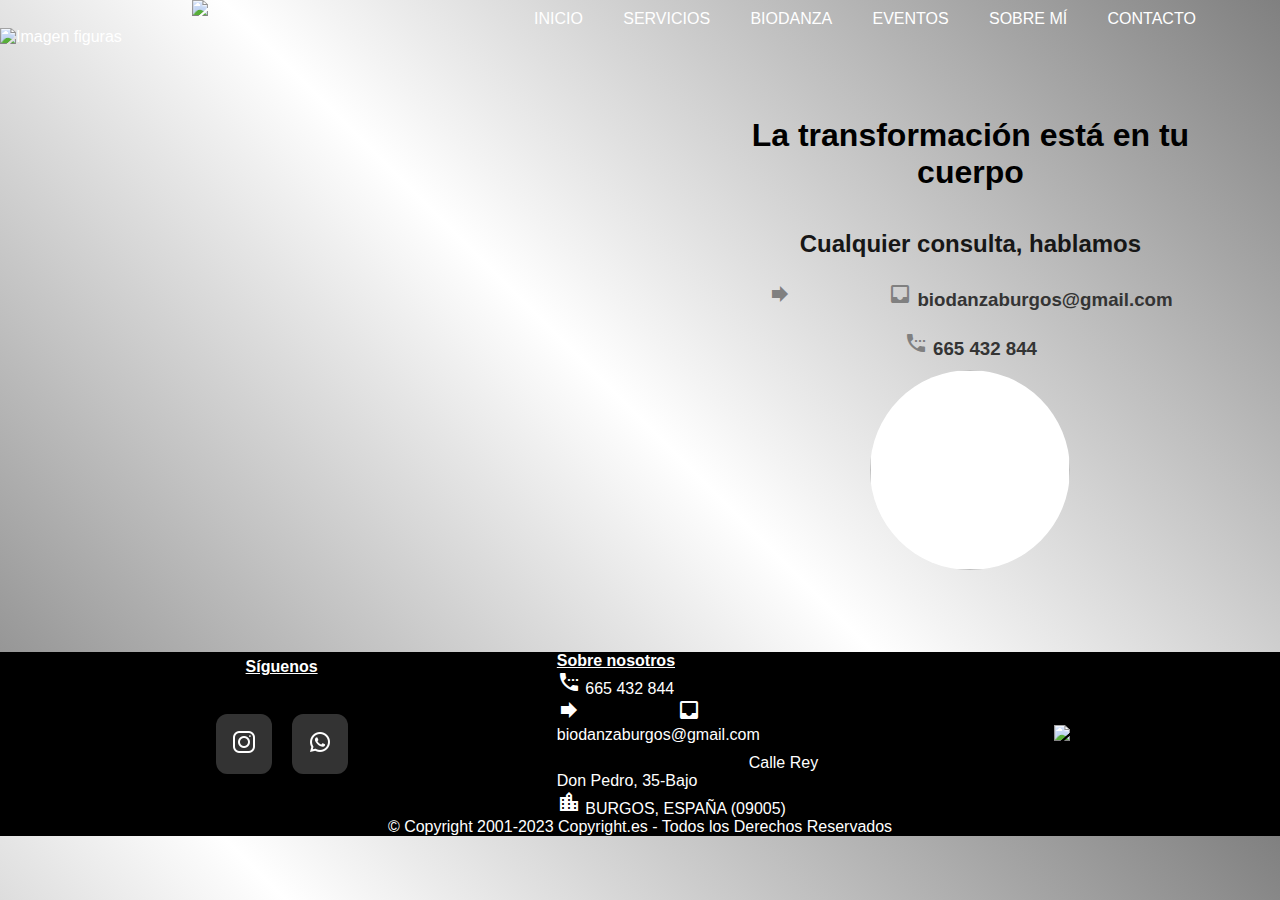
==== HTML/Contacto.html @ 67b81c32 "Add files via upload" ====
<!DOCTYPE html>
<html lang="en">

<head>
    <meta charset="UTF-8">
    <meta name="viewport" content="width=device-width, initial-scale=1.0">
    <link rel="icon" href="https://biodanzaburgos.com/wp-content/uploads/2023/04/Logo_Biodanza_Transparente-180x175.png"
        width="10px">
    <link rel="stylesheet" type="text/css" href="../CSS/Encabezado.css">
    <link rel="stylesheet" type="text/css" href="../CSS/Contacto.css">
    <link rel="stylesheet" type="text/css" href="../CSS/Footer.css">
    <script src="Funciones.js"></script>
    <link href="https://fonts.googleapis.com/icon?family=Material+Icons" rel="stylesheet">
    <title>BIODANZA</title>
</head>

<body>
    <header>
        <div class="logo">
            <a href="../index.html"> <img id="logo"
                    src="https://biodanzaburgos.com/wp-content/uploads/2023/04/Logo_Biodanza_Transparente-180x175.png" /></a>
        </div>

        <div id="navegador">
            <input type="checkbox" id="toggle-menu">
            <label for="toggle-menu" class="menu-icon">&#9776;</label>
            <ul>
                <li><a href="../index.html">INICIO</a></li>
                <li><a href="">SERVICIOS</a></li>
                <li><a href="html/EleccionPLAY.html">BIODANZA</a></li>
                <li><a href="html/EleccionPLAY.html">EVENTOS</a></li>
                <li><a href="html/EleccionPLAY.html">SOBRE MÍ</a></li>
                <li><a href="../html/Contacto.html">CONTACTO</a></li>
            </ul>
        </div>
    </header>
    <div class="contacto">
        <img src="../Imagenes/Contacto.jpg" title="Imagen Figuras" alt="Imagen figuras">
        </img>
        <div class="fraseContacto">
            <h1>La transformación está en tu cuerpo </h1>
            <h2>Cualquier consulta, hablamos</h2>
            <h3><span class="material-icons">forward_to_inbox</span> biodanzaburgos@gmail.com</h3>
            <h3><span class="material-icons">settings_phone</span> 665 432 844</h3>
            
            <img id="logoContacto"
            src="https://biodanzaburgos.com/wp-content/uploads/2023/04/Logo_Biodanza_Transparente-180x175.png" /> 
        </div>
           
    </div>



    </div>
    <br />
    <footer>
        <div class="superior">
            <div class="contenedorRedes">
                <div class="titulo">
                    <h4>Síguenos</h4>
                </div>
                <div class="iconos">

                    <div class="instagram">
                        <a target="_blank" href="https://www.instagram.com/biodanzaburgos/" width="50%"><img
                                class="btn-instagram" src="../iconos/instagram.png" alt="Logo instagram"></a>
                    </div>
                    <div class="whatsapp">
                        <a target="_blank" href="https://api.whatsapp.com/send?phone=34665432844"><img
                                class="btn-whatsapp" src="../iconos/whatsapp.png" alt="Logo whatsapp"></a>
                    </div>
                </div>
            </div>
            <div class="contenedorDatos">
                <h4>Sobre nosotros</h4>
                <p><span class="material-icons">settings_phone</span> 665 432 844</p>
                <p><span class="material-icons">forward_to_inbox</span> biodanzaburgos@gmail.com</p>
                <p><span class="material-icons">push_pin</span>Calle Rey Don Pedro, 35-Bajo</p>
                <p><span class="material-icons">location_city</span> BURGOS, ESPAÑA (09005)</p>
            </div>
            <div class="contenedorLogo">
                <div class="espacioLogo">
                    <img id="logo"
                        src="https://biodanzaburgos.com/wp-content/uploads/2023/04/Logo_Biodanza_Transparente-180x175.png" /></a>

                </div>
            </div>

        </div>
        <div class="inferior">
            <p>© Copyright 2001-2023 Copyright.es - Todos los Derechos Reservados</p>
        </div>
    </footer>
</body>

</html>
---- CSS/Encabezado.css ----
* {
    margin: 0px;
    padding: 0px;
    box-sizing: border-box;
    color: white;
    font-family: 'Montserrat', sans-serif;
}

body {
    background: linear-gradient(45deg, gray, rgb(192,192,192), white, rgb(192,192,192), gray);
    padding-top: 0px;
    max-width: 100%;
}

header {
    display: flex;
    justify-content: center;
}
.logo{
    padding-left: 15%;
}
#navegador {
    flex-grow: 1;
    z-index: 1;
    margin-right: 5%;
}

#navegador ul {
    list-style-type: none;
    text-align: center;
    display: flex;
    justify-content: end;
}

#navegador li {
    padding-top: 1%;
    padding-left: 2%;
    padding-right: 2%;
    border: none;
    display: inline;
}

#navegador li a {
    color: white;
    width: 50%;
    text-decoration: none;
    font-size: 1em;
}

#toggle-menu {
    display: none;
}

.menu-icon {
    display: none;
    cursor: pointer;
}

#navegador li a:hover {
    color: green;
}

@media screen and (max-width: 960px) {
    header {
        display: flex;
        justify-content: center;
       align-items: center;
    
    }
    #navegador ul {
       width: 20%;
        display: none;
        position: absolute;
       right: 6%;
    }

    #navegador li {
        width: 100%;
        padding: 5%;
        border: 2px solid black;
        background-color: rgb(201, 199, 199);
    }
    #navegador li a {
        color: black;
        font-weight: bold;
    }
    .menu-icon {
       margin-left: 75%;
        width: 100%;
        display: inline-block;
        position: relative;
    }

    #toggle-menu:checked~ul {
        display: flex;
        flex-direction: column;
        align-items: center;
        color: #000;
    }
}
@media screen and (max-width: 650px) {

    #navegador ul {
        right: 4%;
         display: none;
         position: absolute;
     }
     
}
@media screen and (max-width: 580px) {

    #navegador ul {
        right: 3%;
         display: none;
         position: absolute;
        
     }
     #navegador li a {
        color: black;
        font-weight: bold;
        font-size: 0.75em;
    }
}
---- CSS/Contacto.css ----
.contacto {
    display: flex;
    max-width: 100%;
}

.contacto img {
    width: 600px;
}

.fraseContacto {
    margin-left: 10%;
    padding: 5%;
    display: flex;
    flex-direction: column;
    justify-content: center;
    align-items: center;
    text-align: center;
}

.fraseContacto h1 {
    padding: 5%;
    width: 100%;
    color: #000;
}

.fraseContacto h2 {
    padding: 3%;
    width: 100%;
    color: #171717;
}

.fraseContacto h3 {
    padding: 2%;
    width: 100%;
    color: #343434;
}

.fraseContacto span {
    color: gray;
}

#logoContacto {
    width: 200px;
    height: 200px;
    display: flex;
    background-color: white;
    border-radius: 50%;
}

@media screen and (max-width: 1200px) {
    .fraseContacto {
        margin-left: 3%;
    }

    .contacto img {
        width: 500px;
    }
}
@media screen and (max-width: 900px) {
    .fraseContacto {
        margin-left: 0%;
    }
    .contacto img {
        width: 400px;
    }
    .fraseContacto h1 {
        font-size: 1.2em;
    }
    
    .fraseContacto h2 {
        font-size: 1em;
    }
    
    .fraseContacto h3 {
        font-size: 0.8em;
    }
    #logoContacto {
        width: 150px;
        height: 150px;
       
    }
}
@media screen and (max-width: 700px) {
    .contacto img {
        width: 300px;
    }
    .fraseContacto h1 {
        font-size: 1em;
    }
    
    .fraseContacto h2 {
        font-size: 0.8em;
    }
    
    .fraseContacto h3 {
        font-size: 0.6em;
    }
    .fraseContacto span {
        font-size: 2em;
    }
    #logoContacto {
        width: 125px;
        height: 125px;
       
    }
}
@media screen and (max-width: 500px) {
    .contacto img {
        width: 200px;
    }
    #logoContacto {
        width: 100px;
        height: 100px;
       
    }
}
---- CSS/Footer.css ----
footer{
    display: flex;
    flex-direction: column;
    color: #ccc;
    font-family: 'Manrope', sans-serif;
    padding: 0;
    margin: 0;
    width: 100%;
    height: 100%;
    background-color: black;
}
.superior{
    height: 100%;
    display: flex;
    justify-content: center;
    align-items: center;
}

@media screen and (max-width: 668px) {
    .superior{
    display: flex;
    flex-direction: column;
   
    }
}
.contenedorLogo{
    display: flex;
    justify-content: center;
    align-items: center;
    border: 1px solid white;
    border: none;
    width: 33%;
}
.btn-logo{
    display: flex;
    justify-content: center;
    align-items: center;
    width: 130px;
    border-radius: 50px;
}
.contenedorDatos{
    justify-content: center;
    align-items: center;
    border: 1px solid white;
    border: none;
    width: 23%;
    
}
.contenedorRedes,.contenedorDatos h4{
    text-decoration:underline;
}
@media screen and (max-width: 1065px) {
    .contenedorDatos{
        font-size: 90%;
        width: 220px; 
    }
    .contenedorDatos h4{
        font-size: 1.5em; 
        position: relative;
        display: flex;
        left: 15%;
    }

}
@media screen and (max-width: 920px) {
    .contenedorDatos{
        font-size: 80%;
        width: 220px; 
    }

}
@media screen and (max-width: 668px) {
  
    .contenedorDatos{
        margin-top: 2%;
        display: flex;
    flex-direction: column;
    font-size: 70%; 
    width: 180px; 
    align-items: start; 
    }
    .contenedorDatos h4{
        font-size: 1.25em; 
        position: relative;
        display: flex;
        left: 20%;
        padding-bottom: 5%;
    }
}
.contenedorRedes{
    border: 1px solid white;
    border: none;
    width: 43%;
}
.titulo{
    display: flex;
    justify-content: center;
    align-items: center;
    border: none;
    width: 100%;
   
}
.iconos{
    display: flex;
    justify-content: center;
    align-items: center;
    padding: 5%;
}

.instagram{
    border: none;
    background-color: #333333;
    margin:  2%;
    padding: 12px;
    border-radius: 20%;
    cursor: pointer;
    transition: all 0.3s;
}
.btn-instagram{
    height: auto;
    justify-content: center;
}
.instagram:hover{
    background-color: #5d3d69;
    box-shadow: 0px 0px 10px 5px rgb(128, 41, 128);
}
.whatsapp{
    border: none;
    background-color: #333333;
    margin:  2%;
    padding: 16px;
    border-radius: 20%;
    cursor: pointer;
    transition: all 0.3s;
}
.btn-whatsapp{
    height: auto;
    justify-content: center;
}
.whatsapp:hover{
    background-color: #335c36;
    box-shadow: 0px 0px 10px 5px rgb(19, 133, 38);
}
@media screen and (max-width: 668px) {
    .instagram{
        padding: 8px;
    }
    .whatsapp{
        padding: 12px;
    }
}
.contenedorDatos a:link{
    color: #ccc;
    text-decoration: none;
}
.contenedorDatos a:visited{
    color: #ccc;
}

.inferior{
    background-color: black;
    display: flex;
    justify-content: center;
    align-items: center;
}
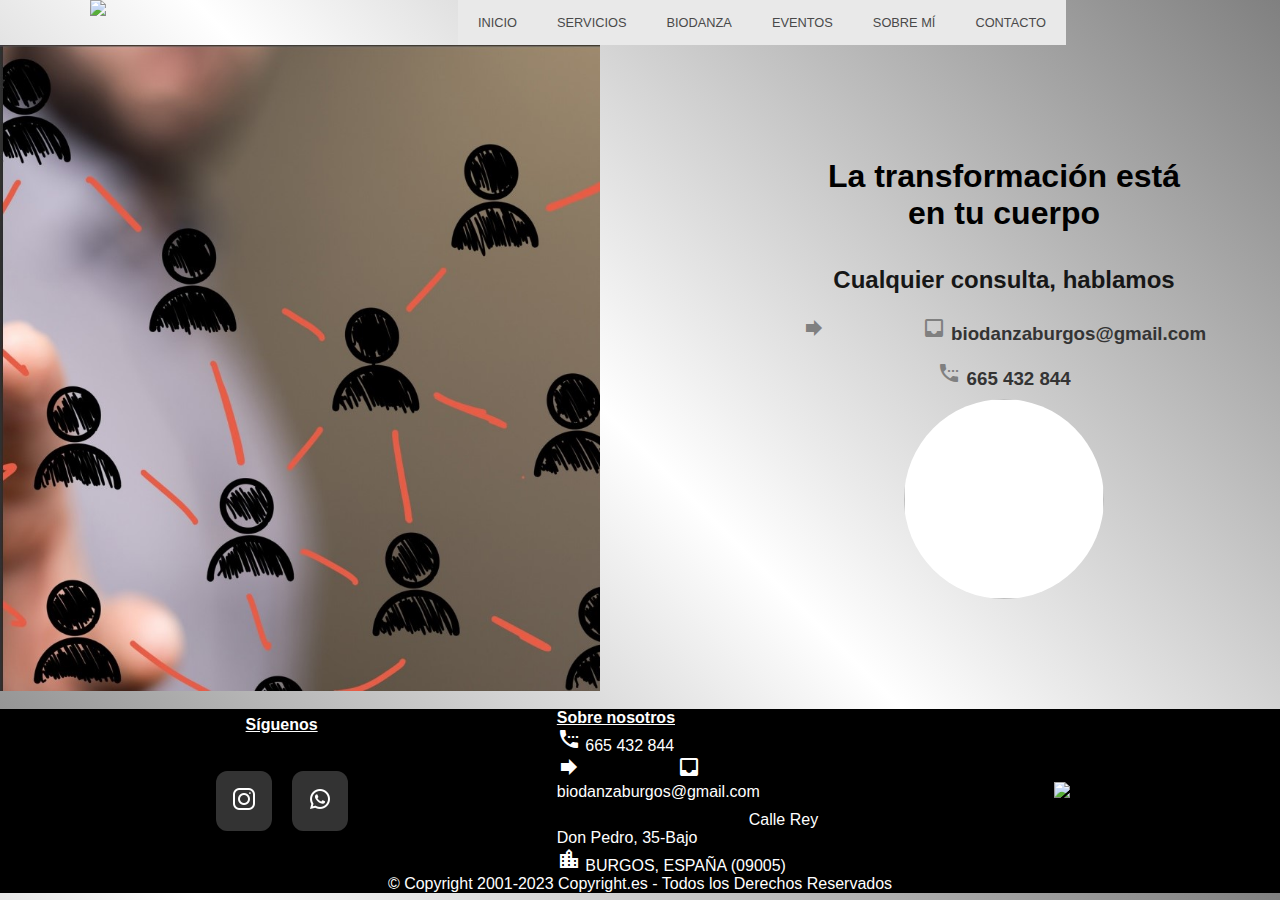
==== commit f61901ba: "Add files via upload" ====
--- a/HTML/Contacto.html
+++ b/HTML/Contacto.html
@@ -17,20 +17,26 @@
 <body>
     <header>
         <div class="logo">
-            <a href="../index.html"> <img id="logo"
+            <a href="index.html"> <img id="logo"
                     src="https://biodanzaburgos.com/wp-content/uploads/2023/04/Logo_Biodanza_Transparente-180x175.png" /></a>
         </div>
 
         <div id="navegador">
             <input type="checkbox" id="toggle-menu">
             <label for="toggle-menu" class="menu-icon">&#9776;</label>
-            <ul>
+            <ul class="menu">
                 <li><a href="../index.html">INICIO</a></li>
-                <li><a href="">SERVICIOS</a></li>
+                <li ><a href="" > SERVICIOS</a>
+                    <ul class="categorias">
+                        <li> <a href="html/EleccionCiencia.html"> Organizaciones </a></li>
+                        <li> <a href="html/EleccionAccion.html"> Formaciones </a></li>
+                        <li> <a href="html/EleccionAventura.html"> Desarrollo </a></li>
+                    </ul>
+                </li>
                 <li><a href="html/EleccionPLAY.html">BIODANZA</a></li>
                 <li><a href="html/EleccionPLAY.html">EVENTOS</a></li>
                 <li><a href="html/EleccionPLAY.html">SOBRE MÍ</a></li>
-                <li><a href="../html/Contacto.html">CONTACTO</a></li>
+                <li><a href="html/Contacto.html">CONTACTO</a></li>
             </ul>
         </div>
     </header>
@@ -91,6 +97,8 @@
             <p>© Copyright 2001-2023 Copyright.es - Todos los Derechos Reservados</p>
         </div>
     </footer>
+    <script src="https://code.jquery.com/jquery-3.7.0.min.js"></script>
+    <script src="../script.js"></script>
 </body>
 
 </html>--- a/CSS/Encabezado.css
+++ b/CSS/Encabezado.css
@@ -7,44 +7,65 @@
 }
 
 body {
-    background: linear-gradient(45deg, gray, rgb(192,192,192), white, rgb(192,192,192), gray);
+    background: linear-gradient(45deg, gray, rgb(192, 192, 192), white, rgb(192, 192, 192), gray);
     padding-top: 0px;
     max-width: 100%;
 }
 
 header {
     display: flex;
-    justify-content: center;
-}
-.logo{
-    padding-left: 15%;
-}
-#navegador {
-    flex-grow: 1;
-    z-index: 1;
-    margin-right: 5%;
+    
 }
 
+.logo {
+    padding-left: 7%;
+}
+
+#navegador {
+
+    width: 100%;
+    min-width: 300px;
+    display: flex;
+   
+    font-family: 'Courier New', Courier, monospace;
+}
+
+#navegador .menu {
+    display: flex;
+    position: relative;
+    width: 100%;
+    left: 30%;
+   font-size: 0.8em;
+}
 #navegador ul {
     list-style-type: none;
-    text-align: center;
-    display: flex;
-    justify-content: end;
 }
 
-#navegador li {
-    padding-top: 1%;
-    padding-left: 2%;
-    padding-right: 2%;
-    border: none;
-    display: inline;
+#navegador .menu li a {
+    color: #494949;
+    display: flex;
+    padding: 15px 20px;
+    background-color: #e9e9e9;
+    text-decoration: none;
 }
 
-#navegador li a {
-    color: white;
-    width: 50%;
-    text-decoration: none;
-    font-size: 1em;
+#navegador .menu li a:hover {
+    background-color: #1a95d5;
+    color: #fff;
+}
+
+#navegador .menu ul {
+    display: none;
+}
+
+#navegador .menu ul li a {
+    background-color: #424242;
+    color: #e9e9e9;
+}
+
+.contenedor-menu .menu .activado>a {
+    background-color: #1a95d5;
+    color: #fff;
 }
 
 #toggle-menu {
@@ -56,68 +77,48 @@
     cursor: pointer;
 }
 
-#navegador li a:hover {
-    color: green;
-}
 
-@media screen and (max-width: 960px) {
+
+
+@media screen and (max-width: 1150px) {
     header {
         display: flex;
         justify-content: center;
-       align-items: center;
+        align-items: center;
+
+    }
+    #navegador .menu {
+        left: 0%;
+        font-size: 0.6em;
+        display: none;
+         }
+    .menu-icon {
+        width: 100%;
+        display: flex;
+        justify-content: right;
+       margin-right: 15%;
+    }
     
-    }
-    #navegador ul {
-       width: 20%;
-        display: none;
+    #toggle-menu:checked~ul {
+        width: 100px;
+        display: inline-block;
         position: absolute;
-       right: 6%;
-    }
-
-    #navegador li {
-        width: 100%;
-        padding: 5%;
-        border: 2px solid black;
-        background-color: rgb(201, 199, 199);
-    }
-    #navegador li a {
-        color: black;
-        font-weight: bold;
-    }
-    .menu-icon {
-       margin-left: 75%;
-        width: 100%;
-        display: inline-block;
-        position: relative;
-    }
-
-    #toggle-menu:checked~ul {
-        display: flex;
-        flex-direction: column;
-        align-items: center;
-        color: #000;
+        z-index: 1;
+        top:  15%;
+        left: 80%;
     }
 }
-@media screen and (max-width: 650px) {
 
-    #navegador ul {
-        right: 4%;
-         display: none;
-         position: absolute;
-     }
-     
+@media screen and (max-width: 550px) {
+    .menu-icon {
+        width: 100%;
+        display: flex;
+        justify-content: right;
+       margin-right: 30%;
+    }
+    #toggle-menu:checked~ul {
+        top:  15%;
+        left: 75%;
+    }
 }
-@media screen and (max-width: 580px) {
 
-    #navegador ul {
-        right: 3%;
-         display: none;
-         position: absolute;
-        
-     }
-     #navegador li a {
-        color: black;
-        font-weight: bold;
-        font-size: 0.75em;
-    }
-}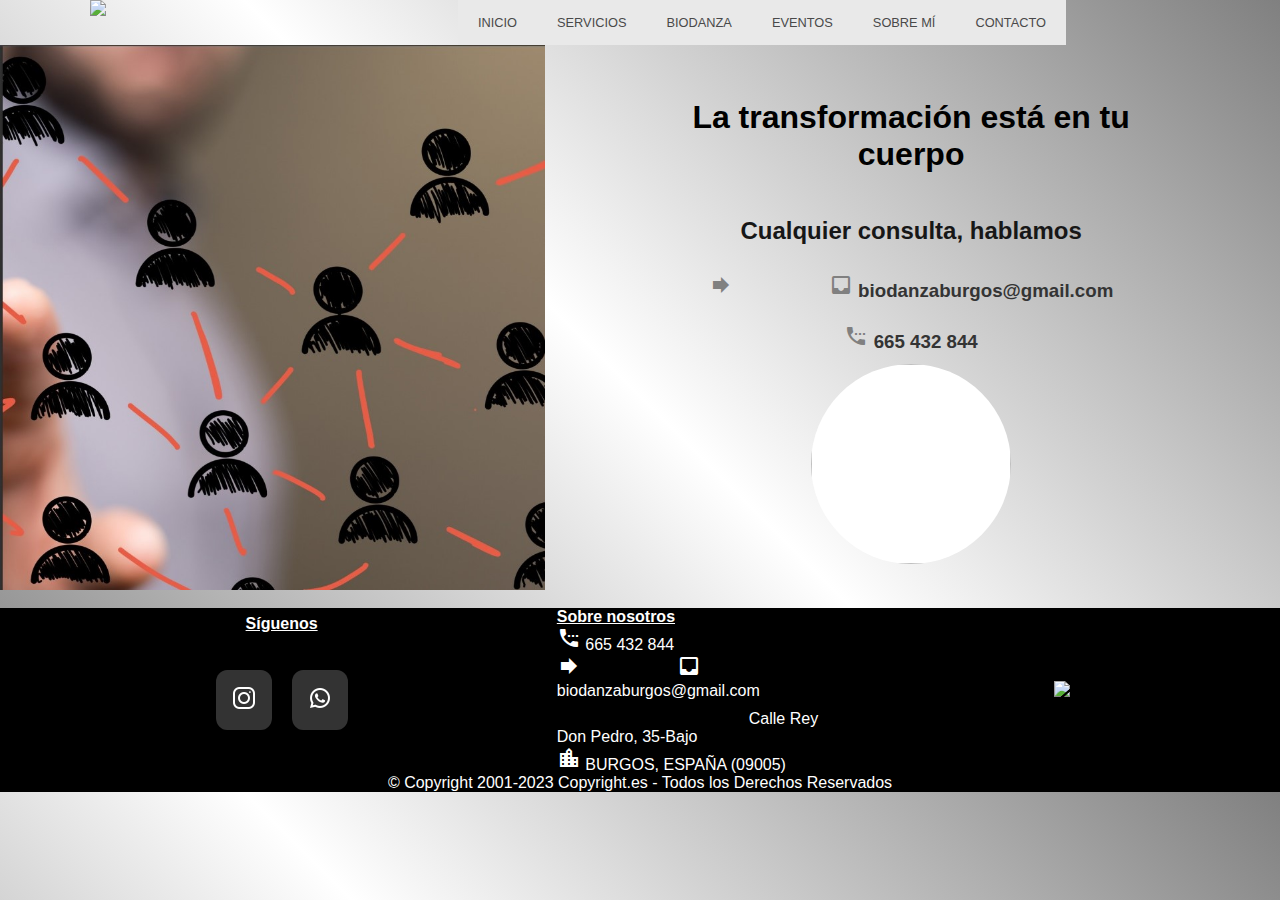
==== commit 5e8836a0: "Add files via upload" ====
--- a/HTML/Contacto.html
+++ b/HTML/Contacto.html
@@ -17,7 +17,7 @@
 <body>
     <header>
         <div class="logo">
-            <a href="index.html"> <img id="logo"
+            <a href="../index.html"> <img id="logo"
                     src="https://biodanzaburgos.com/wp-content/uploads/2023/04/Logo_Biodanza_Transparente-180x175.png" /></a>
         </div>
 
@@ -35,8 +35,8 @@
                 </li>
                 <li><a href="html/EleccionPLAY.html">BIODANZA</a></li>
                 <li><a href="html/EleccionPLAY.html">EVENTOS</a></li>
-                <li><a href="html/EleccionPLAY.html">SOBRE MÍ</a></li>
-                <li><a href="html/Contacto.html">CONTACTO</a></li>
+                <li><a href="Sobre_mi.html">SOBRE MÍ</a></li>
+                <li><a href="Contacto.html">CONTACTO</a></li>
             </ul>
         </div>
     </header>
--- a/CSS/Encabezado.css
+++ b/CSS/Encabezado.css
@@ -26,7 +26,7 @@
     width: 100%;
     min-width: 300px;
     display: flex;
-   
+    z-index: 2;
     font-family: 'Courier New', Courier, monospace;
 }
 
@@ -63,9 +63,10 @@
     color: #e9e9e9;
 }
 
-.contenedor-menu .menu .activado>a {
+#navegador .menu .activado>a {
     background-color: #1a95d5;
     color: #fff;
+    z-index: 2;
 }
 
 #toggle-menu {
@@ -96,7 +97,7 @@
         width: 100%;
         display: flex;
         justify-content: right;
-       margin-right: 15%;
+       margin-right: 9em;
     }
     
     #toggle-menu:checked~ul {
@@ -104,21 +105,95 @@
         display: inline-block;
         position: absolute;
         z-index: 1;
-        top:  15%;
-        left: 80%;
+        top:  11em;
+        left: 75em;
     }
 }
+@media screen and (max-width: 1150px) {
+   
+    #toggle-menu:checked~ul {
+        left: 95em;
+    }
+}
+@media screen and (max-width: 1070px) {
+   
+    #toggle-menu:checked~ul {
+        left: 85em;
+    }
+}
+@media screen and (max-width: 980px) {
+   
+    #toggle-menu:checked~ul {
+        left: 75em;
+    }
+}
+@media screen and (max-width: 875px) {
+   
+    #toggle-menu:checked~ul {
+        left: 65em;
+    }
+}
+@media screen and (max-width: 805px) {
+   
+    #toggle-menu:checked~ul {
+        left: 60em;
+    }
+}
+@media screen and (max-width: 768px) {
+   
+    #toggle-menu:checked~ul {
+        left: 55em;
+    }
+}
+@media screen and (max-width: 700px) {
+   
+    #toggle-menu:checked~ul {
+        left: 45em;
+    }
+}
+@media screen and (max-width: 600px) {
 
-@media screen and (max-width: 550px) {
+    #toggle-menu:checked~ul {
+     
+        left: 35em;
+    }
+}
+@media screen and (max-width: 460px) {
     .menu-icon {
-        width: 100%;
+        width: 100px;
         display: flex;
         justify-content: right;
-       margin-right: 30%;
+       margin-right: 9em;
     }
     #toggle-menu:checked~ul {
-        top:  15%;
-        left: 75%;
+     
+        left: 20em;
+    }
+    .logo {
+        padding-left: 15%;
     }
 }
-
+@media screen and (max-width: 360px) {
+    .menu-icon {
+        width: 45px;
+        display: flex;
+        justify-content: right;
+       margin-right: 9em;
+    }
+    #toggle-menu:checked~ul {
+     
+        left: 20em;
+    }
+    
+    .logo {
+        padding-left: 55%;
+    }
+}
+@media screen and (max-width: 300px) {
+   
+    #toggle-menu:checked~ul {
+     
+        left: 17em;
+    }
+    
+}
--- a/CSS/Contacto.css
+++ b/CSS/Contacto.css
@@ -4,12 +4,12 @@
 }
 
 .contacto img {
-    width: 600px;
+    height: 545px;
+    width: 545px;
 }
 
 .fraseContacto {
-    margin-left: 10%;
-    padding: 5%;
+    margin-left: 7%;
     display: flex;
     flex-direction: column;
     justify-content: center;
@@ -57,10 +57,9 @@
     }
 }
 @media screen and (max-width: 900px) {
-    .fraseContacto {
-        margin-left: 0%;
-    }
+   
     .contacto img {
+        height:  450px;
         width: 400px;
     }
     .fraseContacto h1 {
@@ -82,6 +81,7 @@
 }
 @media screen and (max-width: 700px) {
     .contacto img {
+        height: 400px;
         width: 300px;
     }
     .fraseContacto h1 {
@@ -106,6 +106,7 @@
 }
 @media screen and (max-width: 500px) {
     .contacto img {
+      
         width: 200px;
     }
     #logoContacto {
@@ -113,4 +114,21 @@
         height: 100px;
        
     }
-}+}
+@media screen and (max-width: 400px) {
+    .contacto img {
+        width: 145px;
+    }
+}
+@media screen and (max-width: 300px) {
+  
+    .descripcionServicios1{
+      padding-left: 0%;
+      padding-right: 2%;
+    }
+  
+
+    .contacto img {
+        width: 100px;
+      }
+  }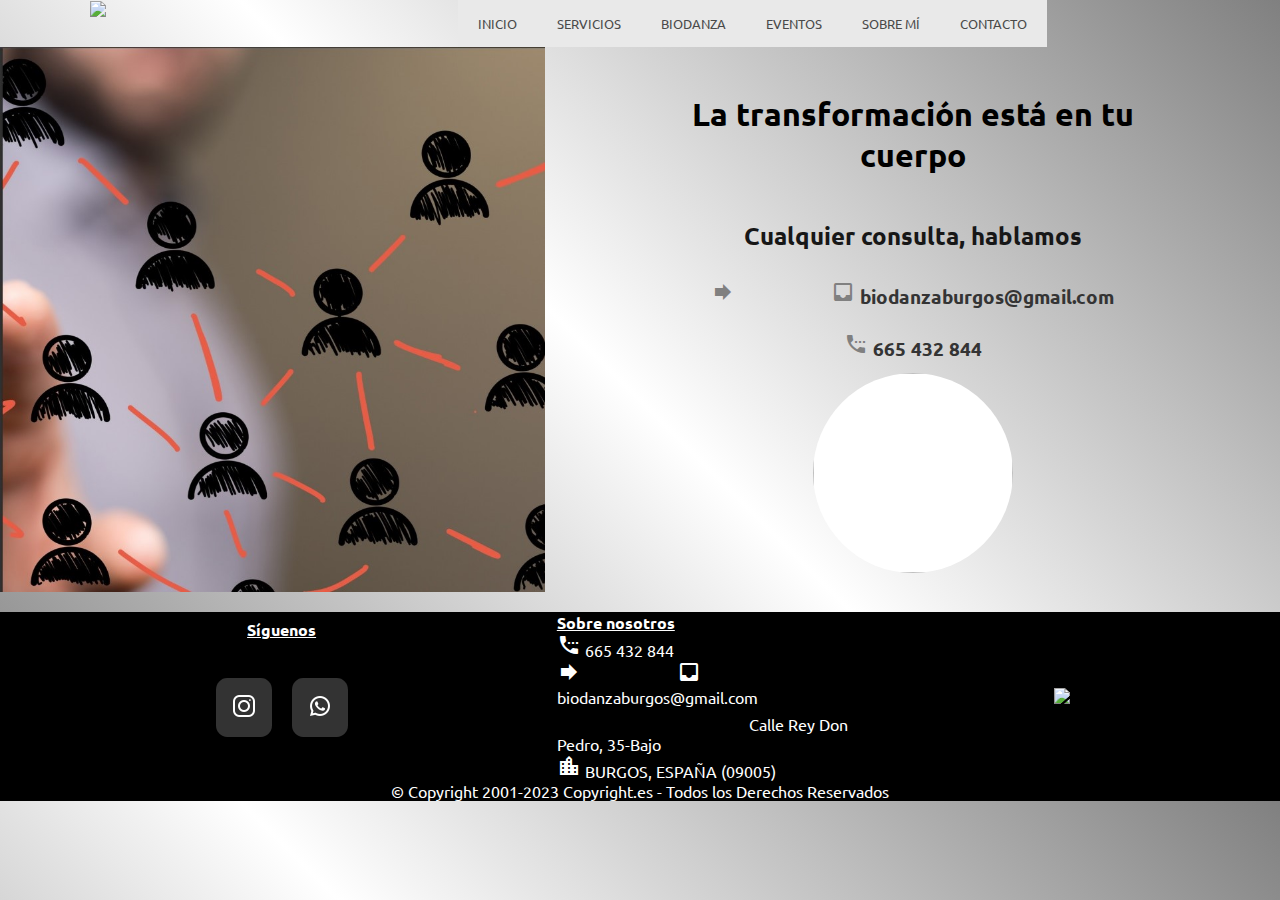
==== commit 3f9bdaa2: "Add files via upload" ====
--- a/HTML/Contacto.html
+++ b/HTML/Contacto.html
@@ -11,6 +11,9 @@
     <link rel="stylesheet" type="text/css" href="../CSS/Footer.css">
     <script src="Funciones.js"></script>
     <link href="https://fonts.googleapis.com/icon?family=Material+Icons" rel="stylesheet">
+    <link rel="preconnect" href="https://fonts.googleapis.com">
+    <link rel="preconnect" href="https://fonts.gstatic.com" crossorigin>
+    <link href="https://fonts.googleapis.com/css2?family=Libre+Barcode+128&family=Ubuntu:wght@300&display=swap" rel="stylesheet">
     <title>BIODANZA</title>
 </head>
 
--- a/CSS/Encabezado.css
+++ b/CSS/Encabezado.css
@@ -3,7 +3,7 @@
     padding: 0px;
     box-sizing: border-box;
     color: white;
-    font-family: 'Montserrat', sans-serif;
+    font-family: 'Ubuntu', sans-serif;
 }
 
 body {
@@ -34,7 +34,7 @@
     display: flex;
     position: relative;
     width: 100%;
-    left: 30%;
+    margin-left: 30%;
    font-size: 0.8em;
 }
 #navegador ul {
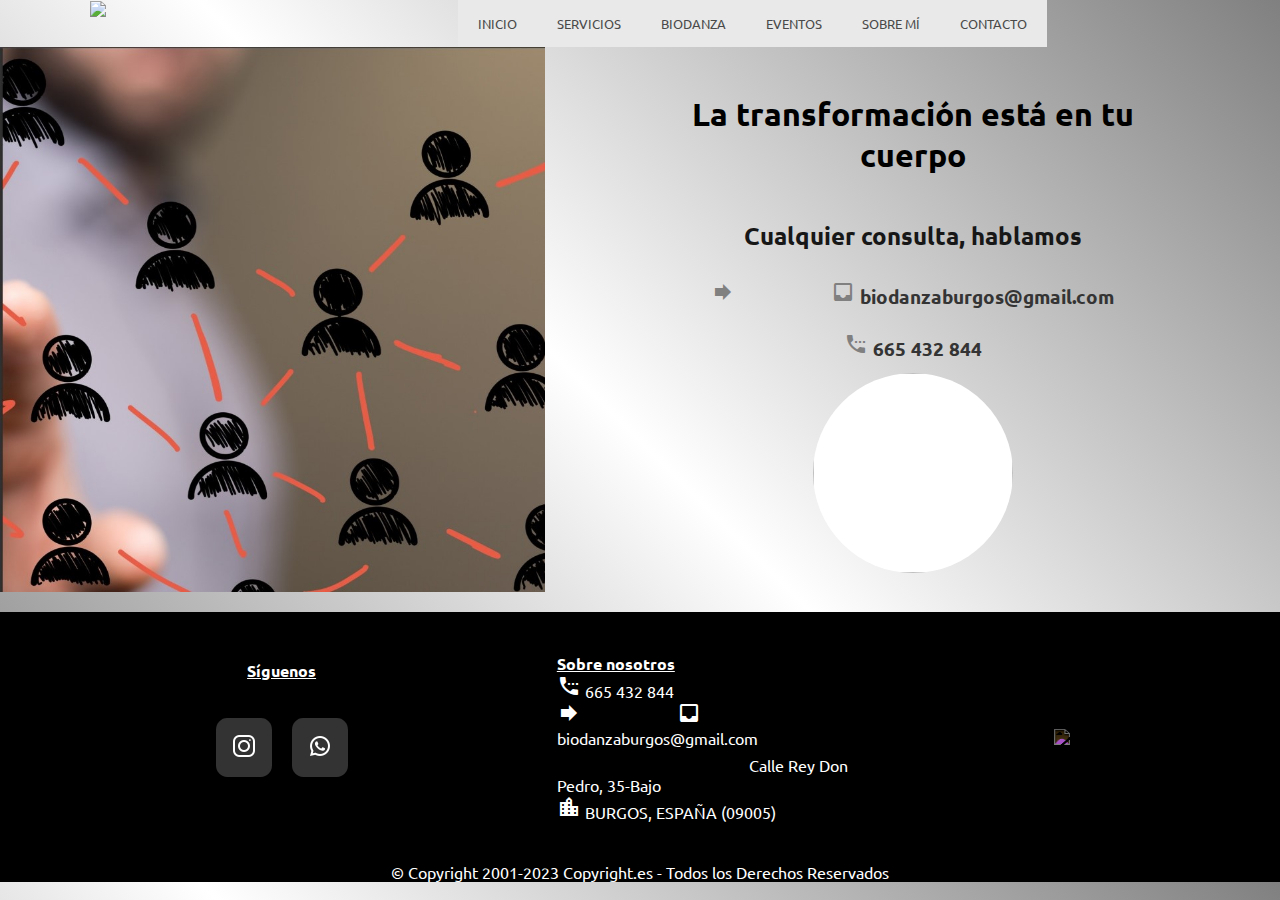
==== commit 41895333: "Add files via upload" ====
--- a/HTML/Contacto.html
+++ b/HTML/Contacto.html
@@ -20,7 +20,7 @@
 <body>
     <header>
         <div class="logo">
-            <a href="../index.html"> <img id="logo"
+            <a href="../index.html"> <img id="logos"
                     src="https://biodanzaburgos.com/wp-content/uploads/2023/04/Logo_Biodanza_Transparente-180x175.png" /></a>
         </div>
 
--- a/CSS/Encabezado.css
+++ b/CSS/Encabezado.css
@@ -22,9 +22,7 @@
 }
 
 #navegador {
-
     width: 100%;
-    min-width: 300px;
     display: flex;
     z-index: 2;
     font-family: 'Courier New', Courier, monospace;
@@ -77,11 +75,7 @@
     display: none;
     cursor: pointer;
 }
-
-
-
-
-@media screen and (max-width: 1150px) {
+@media screen and (max-width: 1110px) {
     header {
         display: flex;
         justify-content: center;
@@ -92,6 +86,7 @@
         left: 0%;
         font-size: 0.6em;
         display: none;
+        margin-left: 10%;
          }
     .menu-icon {
         width: 100%;
@@ -106,58 +101,16 @@
         position: absolute;
         z-index: 1;
         top:  11em;
-        left: 75em;
+        margin-left: 80%;
     }
 }
-@media screen and (max-width: 1150px) {
-   
+@media screen and (max-width: 800px) {
     #toggle-menu:checked~ul {
-        left: 95em;
-    }
+    
+        margin-left: 70%;
+    }  
 }
-@media screen and (max-width: 1070px) {
-   
-    #toggle-menu:checked~ul {
-        left: 85em;
-    }
-}
-@media screen and (max-width: 980px) {
-   
-    #toggle-menu:checked~ul {
-        left: 75em;
-    }
-}
-@media screen and (max-width: 875px) {
-   
-    #toggle-menu:checked~ul {
-        left: 65em;
-    }
-}
-@media screen and (max-width: 805px) {
-   
-    #toggle-menu:checked~ul {
-        left: 60em;
-    }
-}
-@media screen and (max-width: 768px) {
-   
-    #toggle-menu:checked~ul {
-        left: 55em;
-    }
-}
-@media screen and (max-width: 700px) {
-   
-    #toggle-menu:checked~ul {
-        left: 45em;
-    }
-}
-@media screen and (max-width: 600px) {
 
-    #toggle-menu:checked~ul {
-     
-        left: 35em;
-    }
-}
 @media screen and (max-width: 460px) {
     .menu-icon {
         width: 100px;
@@ -166,8 +119,7 @@
        margin-right: 9em;
     }
     #toggle-menu:checked~ul {
-     
-        left: 20em;
+        margin-left: 60%;
     }
     .logo {
         padding-left: 15%;
@@ -180,20 +132,8 @@
         justify-content: right;
        margin-right: 9em;
     }
-    #toggle-menu:checked~ul {
-     
-        left: 20em;
-    }
-    
+ 
     .logo {
         padding-left: 55%;
     }
 }
-@media screen and (max-width: 300px) {
-   
-    #toggle-menu:checked~ul {
-     
-        left: 17em;
-    }
-    
-}
--- a/CSS/Footer.css
+++ b/CSS/Footer.css
@@ -10,7 +10,7 @@
     background-color: black;
 }
 .superior{
-    height: 100%;
+    height: 250px;
     display: flex;
     justify-content: center;
     align-items: center;
@@ -20,7 +20,7 @@
     .superior{
     display: flex;
     flex-direction: column;
-   
+    height: 500px;
     }
 }
 .contenedorLogo{
@@ -70,14 +70,16 @@
 
 }
 @media screen and (max-width: 668px) {
-  
+    .contenedorRedes{
+    margin: 5%;
+    }
     .contenedorDatos{
-        margin-top: 2%;
         display: flex;
     flex-direction: column;
     font-size: 70%; 
     width: 180px; 
     align-items: start; 
+    margin-bottom: 5%;
     }
     .contenedorDatos h4{
         font-size: 1.25em; 
@@ -85,6 +87,9 @@
         display: flex;
         left: 20%;
         padding-bottom: 5%;
+    }
+    #logo{
+        margin-bottom: 5%;
     }
 }
 .contenedorRedes{
@@ -163,4 +168,10 @@
     justify-content: center;
     align-items: center;
 }
- + #logo{
+    display: flex;
+    align-items: center;
+    background-color:white;
+   
+    filter: invert(1);
+ }